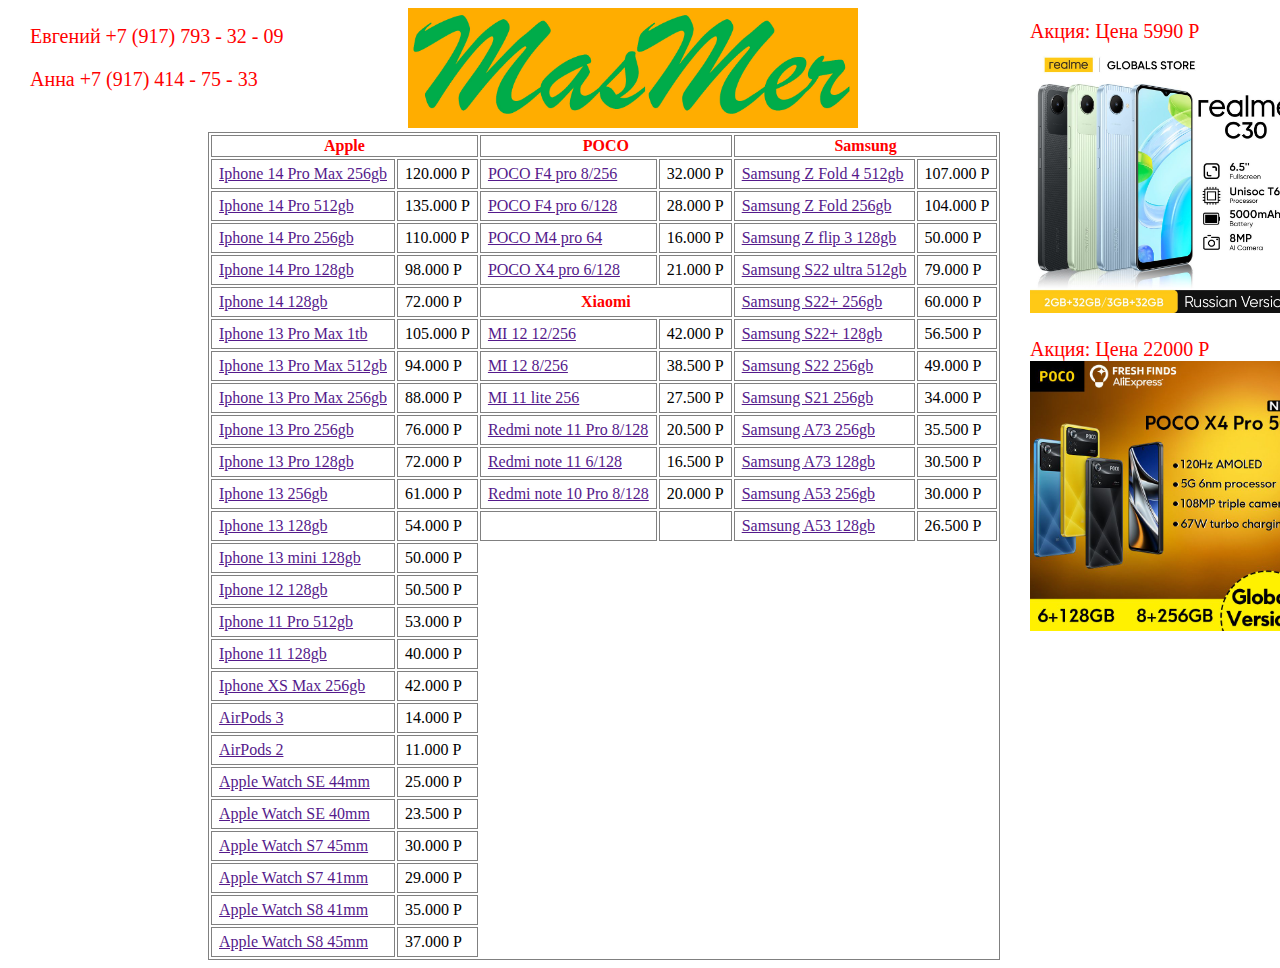
==== index.html @ 486fc2f9 "Test" ====
<!DOCTYPE html>
<html lang="en">
  <head>
    <link rel="stylesheet" href="Main.CSS" />
    <meta charset="UTF-8" />
    <meta name="viewport" content="width=device-width, initial-scale=1.0" />
    <title>Смартфоны</title>
  </head>
  <body>
    <img class="MasMer" src="MasMer.jpg" alt="" />
    <div class="Contact">
      <p>Евгений +7 (917) 793 - 32 - 09</p>
      <p>Анна +7 (917) 414 - 75 - 33</p>
    </div>
    <table>
      <tr>
        <th colspan="2">Apple</th>
        <th colspan="2">POCO</th>
        <th colspan="2">Samsung</th>
      </tr>

      <tr>
        <td>
          <a href="">Iphone 14 Pro Max 256gb</a>
        </td>
        <td>120.000 Р</td>

        <td>
          <a href="">POCO F4 pro 8/256</a>
        </td>
        <td>32.000 Р</td>

        <td>
          <a href="">Samsung Z Fold 4 512gb</a>
        </td>
        <td>107.000 Р</td>
      </tr>

      <tr>
        <td>
          <a href="">Iphone 14 Pro 512gb</a>
        </td>
        <td>135.000 Р</td>

        <td>
          <a href="">POCO F4 pro 6/128</a>
        </td>
        <td>28.000 Р</td>

        <td>
          <a href="">Samsung Z Fold 256gb</a>
        </td>
        <td>104.000 Р</td>
      </tr>

      <tr>
        <td>
          <a href="">Iphone 14 Pro 256gb</a>
        </td>
        <td>110.000 Р</td>

        <td>
          <a href="">POCO M4 pro 64</a>
        </td>
        <td>16.000 Р</td>

        <td>
          <a href="">Samsung Z flip 3 128gb</a>
        </td>
        <td>50.000 Р</td>
      </tr>

      <tr>
        <td>
          <a href="">Iphone 14 Pro 128gb</a>
        </td>
        <td>98.000 Р</td>

        <td>
          <a href="">POCO X4 pro 6/128</a>
        </td>
        <td>21.000 Р</td>

        <td>
          <a href="">Samsung S22 ultra 512gb</a>
        </td>
        <td>79.000 Р</td>
      </tr>

      <tr>
        <td>
          <a href="">Iphone 14 128gb</a>
        </td>
        <td>72.000 Р</td>

        <th colspan="2">Xiaomi</th>

        <td>
          <a href="">Samsung S22+ 256gb</a>
        </td>
        <td>60.000 Р</td>
      </tr>

      <tr>
        <td>
          <a href="">Iphone 13 Pro Max 1tb</a>
        </td>
        <td>105.000 Р</td>

        <td>
          <a href="">MI 12 12/256</a>
        </td>
        <td>42.000 Р</td>

        <td>
          <a href="">Samsung S22+ 128gb</a>
        </td>
        <td>56.500 Р</td>
      </tr>

      <tr>
        <td>
          <a href="">Iphone 13 Pro Max 512gb</a>
        </td>
        <td>94.000 Р</td>

        <td>
          <a href="">MI 12 8/256</a>
        </td>
        <td>38.500 Р</td>

        <td>
          <a href="">Samsung S22 256gb</a>
        </td>
        <td>49.000 Р</td>
      </tr>

      <tr>
        <td>
          <a href="">Iphone 13 Pro Max 256gb</a>
        </td>
        <td>88.000 Р</td>

        <td>
          <a href="">MI 11 lite 256</a>
        </td>
        <td>27.500 Р</td>

        <td>
          <a href="">Samsung S21 256gb</a>
        </td>
        <td>34.000 Р</td>
      </tr>

      <tr>
        <td>
          <a href="">Iphone 13 Pro 256gb</a>
        </td>
        <td>76.000 Р</td>

        <td>
          <a href="">Redmi note 11 Pro 8/128</a>
        </td>
        <td>20.500 Р</td>

        <td>
          <a href="">Samsung A73 256gb</a>
        </td>
        <td>35.500 Р</td>
      </tr>

      <tr>
        <td>
          <a href="">Iphone 13 Pro 128gb</a>
        </td>
        <td>72.000 Р</td>

        <td>
          <a href="">Redmi note 11 6/128</a>
        </td>
        <td>16.500 Р</td>

        <td>
          <a href="">Samsung A73 128gb</a>
        </td>
        <td>30.500 Р</td>
      </tr>

      <tr>
        <td>
          <a href="">Iphone 13 256gb</a>
        </td>
        <td>61.000 Р</td>

        <td>
          <a href="">Redmi note 10 Pro 8/128</a>
        </td>
        <td>20.000 Р</td>

        <td>
          <a href="">Samsung A53 256gb</a>
        </td>
        <td>30.000 Р</td>
      </tr>

      <tr>
        <td>
          <a href="">Iphone 13 128gb</a>
        </td>
        <td>54.000 Р</td>

        <td></td>
        <td></td>

        <td>
          <a href="">Samsung A53 128gb</a>
        </td>
        <td>26.500 Р</td>
      </tr>

      <tr>
        <td>
          <a href="">Iphone 13 mini 128gb</a>
        </td>
        <td>50.000 Р</td>
      </tr>

      <tr>
        <td>
          <a href="">Iphone 12 128gb</a>
        </td>
        <td>50.500 Р</td>
      </tr>

      <tr>
        <td>
          <a href="">Iphone 11 Pro 512gb</a>
        </td>
        <td>53.000 Р</td>
      </tr>

      <tr>
        <td>
          <a href="">Iphone 11 128gb</a>
        </td>
        <td>40.000 Р</td>
      </tr>

      <tr>
        <td>
          <a href="">Iphone XS Max 256gb</a>
        </td>
        <td>42.000 Р</td>
      </tr>

      <tr>
        <td>
          <a href="">AirPods 3</a>
        </td>
        <td>14.000 Р</td>
      </tr>

      <tr>
        <td>
          <a href="">AirPods 2</a>
        </td>
        <td>11.000 Р</td>
      </tr>

      <tr>
        <td>
          <a href="">Apple Watch SE 44mm</a>
        </td>
        <td>25.000 Р</td>
      </tr>

      <tr>
        <td>
          <a href="">Apple Watch SE 40mm</a>
        </td>
        <td>23.500 Р</td>
      </tr>

      <tr>
        <td>
          <a href="">Apple Watch S7 45mm</a>
        </td>
        <td>30.000 Р</td>
      </tr>

      <tr>
        <td>
          <a href="">Apple Watch S7 41mm</a>
        </td>
        <td>29.000 Р</td>
      </tr>

      <tr>
        <td>
          <a href="">Apple Watch S8 41mm</a>
        </td>
        <td>35.000 Р</td>
      </tr>

      <tr>
        <td>
          <a href="">Apple Watch S8 45mm</a>
        </td>
        <td>37.000 Р</td>
      </tr>
    </table>
    <div class="Discount">
      <p>Акция: Цена 5990 Р</p>
      <img class="DiscountImg" src="discount (1).jpg" alt="" />
      <p>Акция: Цена 22000 Р</p>
      <img class="DiscountImg" src="discount (2).jpg" alt="" />
    </div>
  </body>
</html>
---- Main.CSS ----
.MasMer {
  position: relative;
  left: 400px;
  max-height: 120px;
}

.Contact {
  position: absolute;
  font-size: 20px;
  top: 5px;
  left: 30px;
  color: rgb(255, 0, 0);
}

.DiscountImg {
  max-width: 280px;
  margin-top: -20px;
}

.Discount {
  position: absolute;
  left: 950px;
  top: 0px;
  font-size: 20px;
  color: rgb(255, 0, 0);
}

table {
  border: 1px solid grey;
  background-color: white;
  margin-left: 200px;
}
/* границы ячеек первого ряда таблицы */
th {
  border: 1px solid grey;
  color: rgb(255, 0, 0);
}
/* границы ячеек тела таблицы */
td {
  border: 1px solid grey;
  padding: 5px 7px;
}

@media (max-width: 2100px) {
  .Discount {
    left: 1050px;
  }
  .DiscountImg {
    max-width: 270px;
  }
  .MasMer {
    left: 400px;
    max-height: 120px;
  }
}
@media (max-width: 1870px) {
  .Discount {
    left: 1050px;
  }
  .DiscountImg {
    max-width: 270px;
  }
  .MasMer {
    left: 400px;
    max-height: 120px;
  }
}

@media (max-width: 1400px) {
  .Discount {
    left: 1030px;
  }
  .DiscountImg {
    max-width: 270px;
  }
  .MasMer {
    left: 400px;
    max-height: 120px;
  }
}

@media (max-width: 1100px) {
  .Discount {
    left: 800px;
  }
  .DiscountImg {
    max-width: 200px;
  }
  .MasMer {
    left: 300px;
    max-height: 110px;
  }
  table {
    margin-left: 0px;
  }
}

@media (max-width: 800px) {
  .Discount {
    left: 580px;
  }
  .DiscountImg {
    max-width: 200px;
  }
  .MasMer {
    left: 30px;
    max-height: 100px;
  }
}
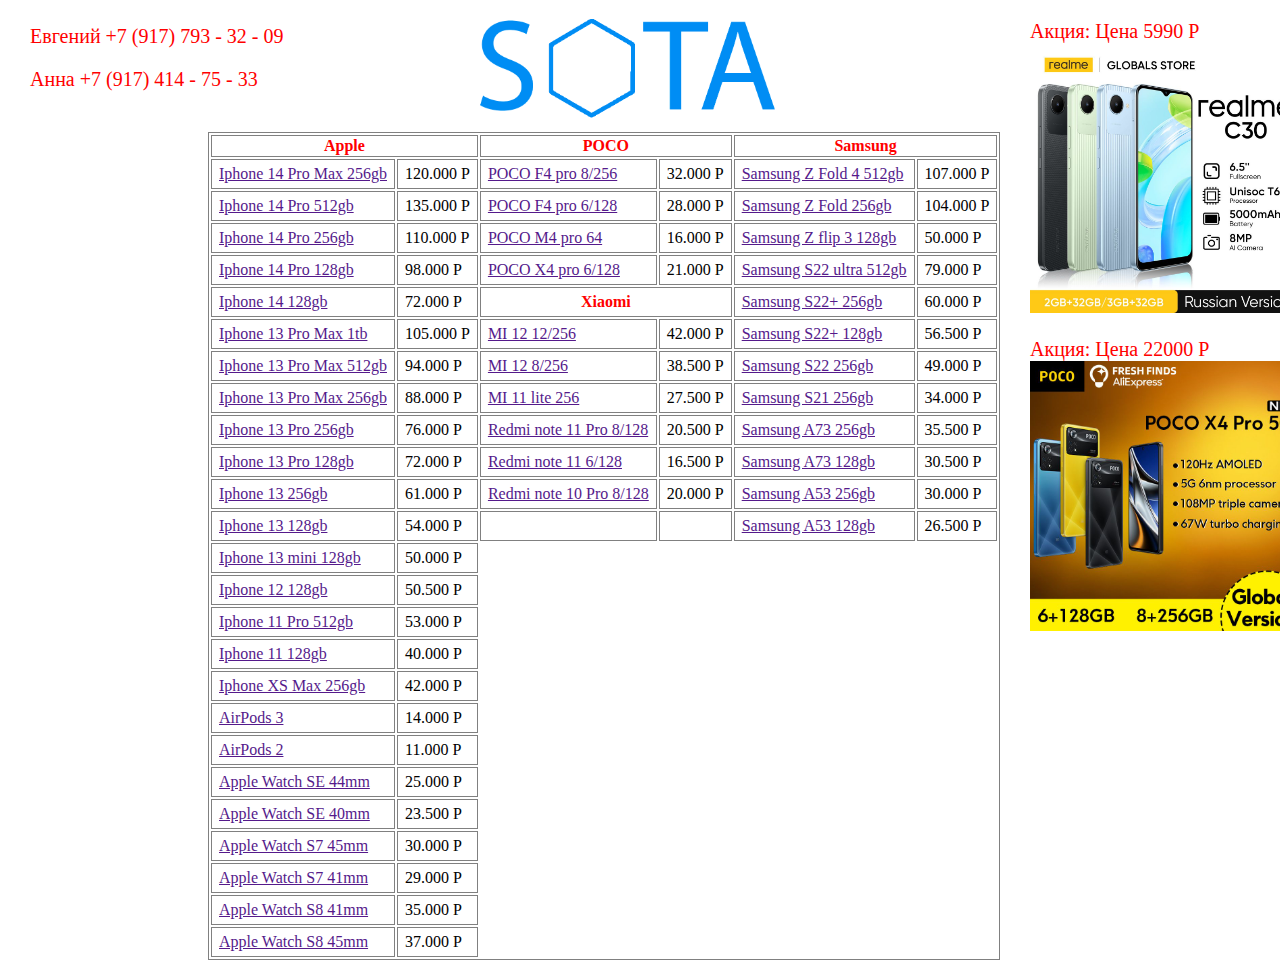
==== commit c5909f40: "test4" ====
--- a/index.html
+++ b/index.html
@@ -7,7 +7,7 @@
     <title>Смартфоны</title>
   </head>
   <body>
-    <img class="MasMer" src="MasMer.jpg" alt="" />
+    <img class="MasMer" src="SOTA_LOGO1.png" alt="" />
     <div class="Contact">
       <p>Евгений +7 (917) 793 - 32 - 09</p>
       <p>Анна +7 (917) 414 - 75 - 33</p>
--- a/Main.CSS
+++ b/Main.CSS
@@ -74,7 +74,7 @@
     max-width: 270px;
   }
   .MasMer {
-    left: 400px;
+    left: 460px;
     max-height: 120px;
   }
 }
@@ -107,3 +107,23 @@
     max-height: 100px;
   }
 }
+
+@media (max-width: 650px) {
+  .Discount {
+    left: 410px;
+  }
+  .DiscountImg {
+    max-width: 200px;
+  }
+  .MasMer {
+    left: 230px;
+    max-height: 50px;
+  }
+  .Contact {
+    font-size: 12px;
+  }
+  table {
+    margin-left: 0px;
+    font-size: 10px;
+  }
+}
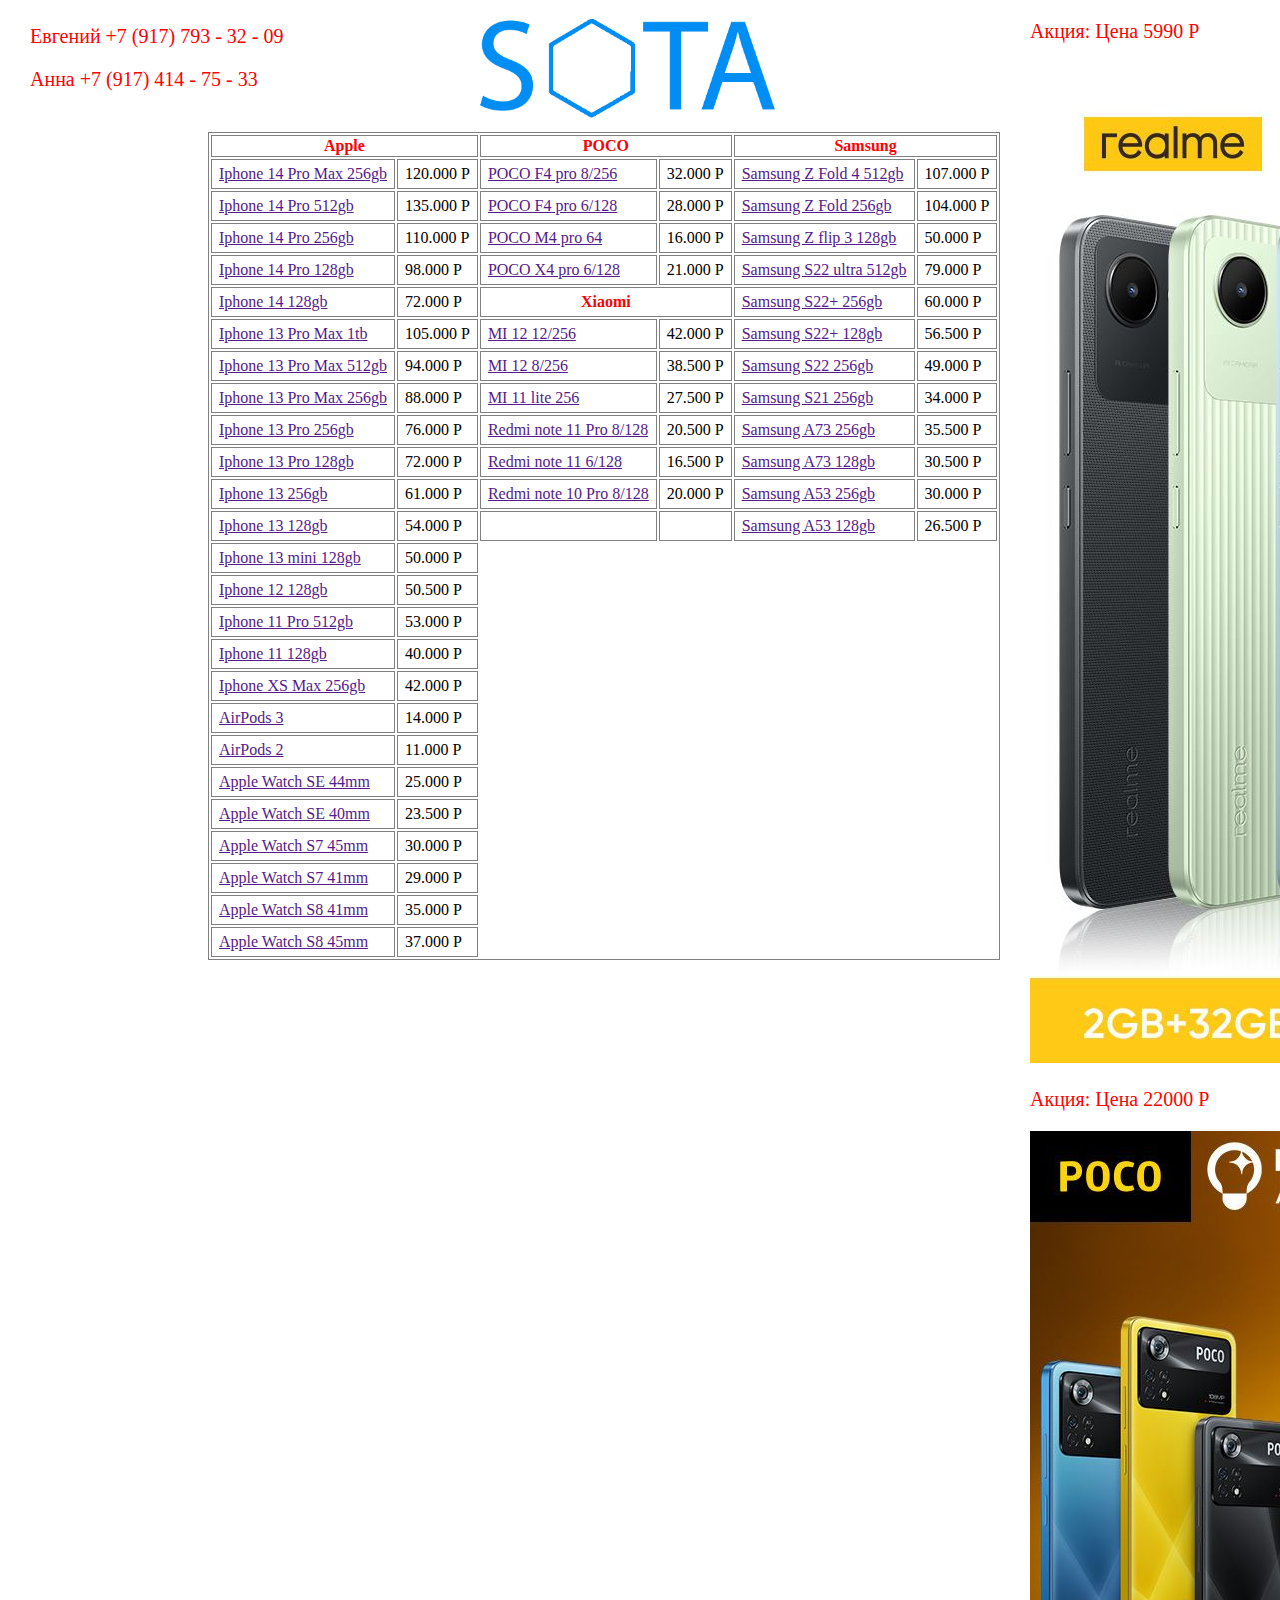
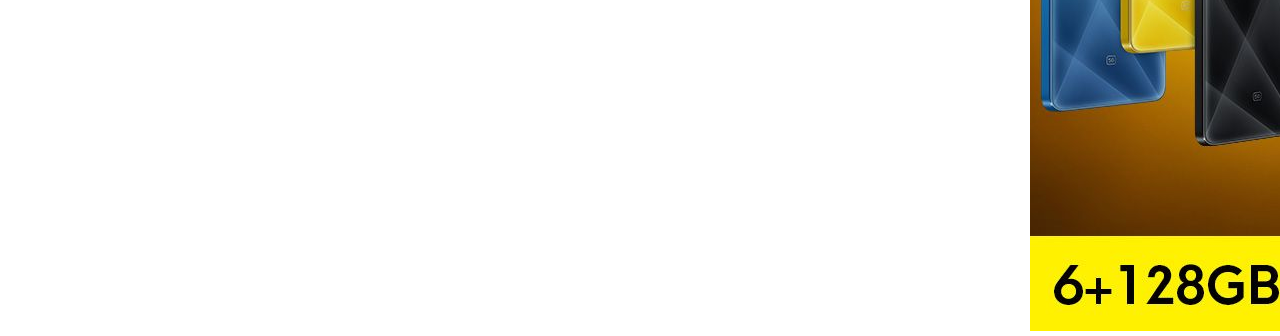
==== commit 5cb7bb2b: "test5" ====
--- a/index.html
+++ b/index.html
@@ -311,9 +311,9 @@
     </table>
     <div class="Discount">
       <p>Акция: Цена 5990 Р</p>
-      <img class="DiscountImg" src="discount (1).jpg" alt="" />
-      <p>Акция: Цена 22000 Р</p>
-      <img class="DiscountImg" src="discount (2).jpg" alt="" />
+      <img class="DiscountImg1" src="discount (1).jpg" alt="" />
+      <p class="Discount2">Акция: Цена 22000 Р</p>
+      <img class="DiscountImg2" src="discount (2).jpg" alt="" />
     </div>
   </body>
 </html>
--- a/Main.CSS
+++ b/Main.CSS
@@ -30,12 +30,12 @@
   background-color: white;
   margin-left: 200px;
 }
-/* границы ячеек первого ряда таблицы */
+
 th {
   border: 1px solid grey;
   color: rgb(255, 0, 0);
 }
-/* границы ячеек тела таблицы */
+
 td {
   border: 1px solid grey;
   padding: 5px 7px;
@@ -110,19 +110,33 @@
 
 @media (max-width: 650px) {
   .Discount {
-    left: 410px;
+    left: 310px;
+    font-size: 10px;
   }
-  .DiscountImg {
-    max-width: 200px;
+  .Discount2 {
+    left: 310px;
+    font-size: 0px;
+  }
+  .DiscountImg1 {
+    margin-top: -10px;
+    max-width: 90px;
+  }
+  .DiscountImg2 {
+    margin-top: -10px;
+    max-width: 0px;
   }
   .MasMer {
-    left: 230px;
+    top: 25px;
+    left: 160px;
     max-height: 50px;
   }
   .Contact {
+    top: 25px;
     font-size: 12px;
+    left: 10px;
   }
   table {
+    margin-top: 55px;
     margin-left: 0px;
     font-size: 10px;
   }
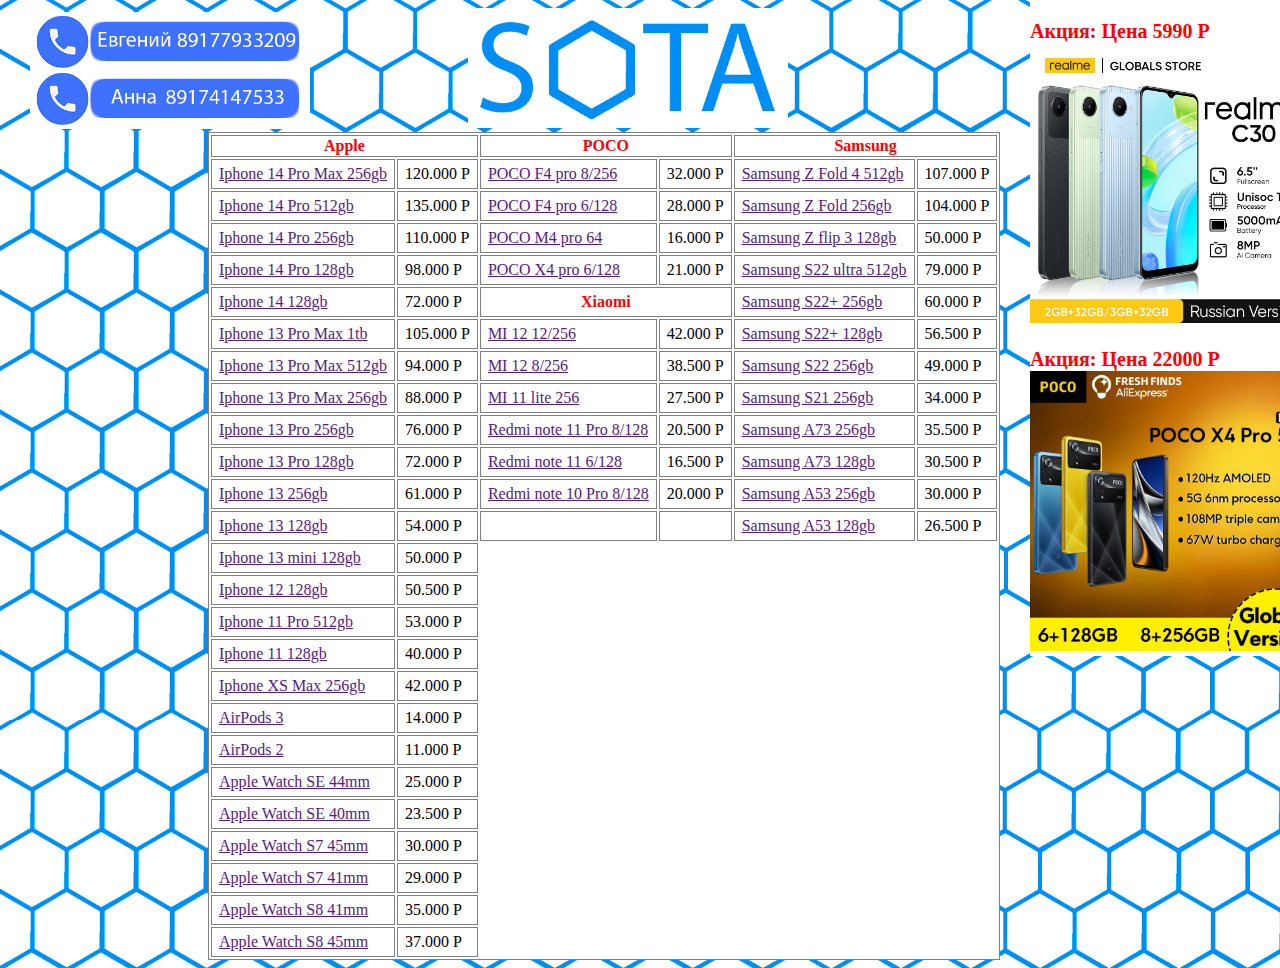
==== commit f766431b: "test6" ====
--- a/index.html
+++ b/index.html
@@ -9,8 +9,11 @@
   <body>
     <img class="MasMer" src="SOTA_LOGO1.png" alt="" />
     <div class="Contact">
-      <p>Евгений +7 (917) 793 - 32 - 09</p>
-      <p>Анна +7 (917) 414 - 75 - 33</p>
+      <!--<p>Евгений +7 (917) 793 - 32 - 09</p>-->
+      <!--<p>Анна +7 (917) 414 - 75 - 33</p>-->
+      <img class="ContactE" src="contactE.png" alt="">
+      <p></p>
+      <img class="ContactA" src="contactA.png" alt="">
     </div>
     <table>
       <tr>
--- a/Main.CSS
+++ b/Main.CSS
@@ -1,3 +1,7 @@
+body {
+  background-image: url(sots.png);
+  background-size: contain;
+}
 .MasMer {
   position: relative;
   left: 400px;
@@ -5,24 +9,38 @@
 }
 
 .Contact {
-  position: absolute;
+  /*position: absolute;
   font-size: 20px;
   top: 5px;
   left: 30px;
-  color: rgb(255, 0, 0);
+  color: rgb(255, 0, 0);*/
+  position: absolute;
+  top: 12px;
+  left: 30px;
 }
-
-.DiscountImg {
+.ContactE {
+  max-width: 280px;
+}
+.ContactA {
+  margin-top: -23px;
+  max-width: 280px;
+}
+.DiscountImg1 {
   max-width: 280px;
   margin-top: -20px;
 }
-
+.DiscountImg2 {
+  max-width: 280px;
+  margin-top: -20px;
+}
 .Discount {
   position: absolute;
   left: 950px;
   top: 0px;
   font-size: 20px;
+  font-weight: bold;
   color: rgb(255, 0, 0);
+  background-color: white;
 }
 
 table {
@@ -112,6 +130,7 @@
   .Discount {
     left: 310px;
     font-size: 10px;
+    top: -8px;
   }
   .Discount2 {
     left: 310px;
@@ -127,17 +146,24 @@
   }
   .MasMer {
     top: 25px;
-    left: 160px;
+    left: 150px;
     max-height: 50px;
   }
   .Contact {
     top: 25px;
     font-size: 12px;
-    left: 10px;
+    left: 0px;
   }
   table {
     margin-top: 55px;
     margin-left: 0px;
     font-size: 10px;
   }
+  .ContactE {
+    max-width: 150px;
+  }
+  .ContactA {
+    margin-top: -15px;
+    max-width: 150px;
+  }
 }
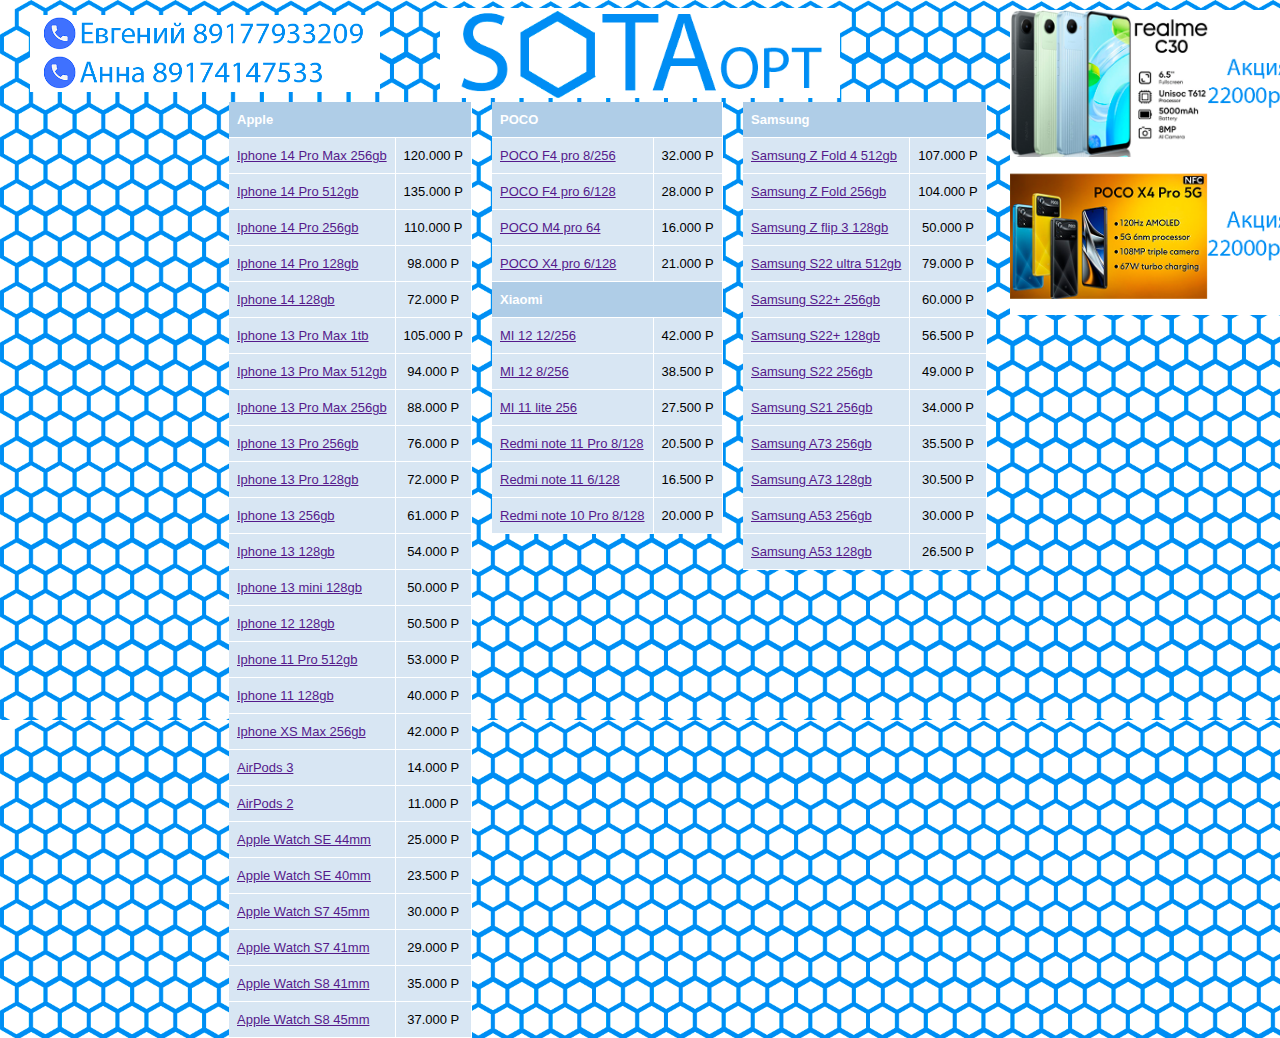
==== commit 094c54b2: "test7" ====
--- a/index.html
+++ b/index.html
@@ -7,316 +7,369 @@
     <title>Смартфоны</title>
   </head>
   <body>
-    <img class="MasMer" src="SOTA_LOGO1.png" alt="" />
-    <div class="Contact">
-      <!--<p>Евгений +7 (917) 793 - 32 - 09</p>-->
-      <!--<p>Анна +7 (917) 414 - 75 - 33</p>-->
-      <img class="ContactE" src="contactE.png" alt="">
-      <p></p>
-      <img class="ContactA" src="contactA.png" alt="">
+    <div class="container">
+      <div class="Logo">
+        <img class="LogoIMG" src="Logo.png" alt="" />
+      </div>
+      <div class="Contact">
+        <img class="ContactIMG" src="contact.png" alt="" />
+      </div>
+      <div class="Discount">
+        <img class="DiscountIMG1" src="disc1.png" alt="" />
+        <img class="DiscountIMG2" src="disc2.png" alt="" />
+      </div>
+      <div>
+        <table id="table1">
+          <tr>
+            <th colspan="2">Apple</th>
+          </tr>
+    
+          <tr>
+            <td>
+              <a href="">Iphone 14 Pro Max 256gb</a>
+            </td>
+            <td>120.000 Р</td>
+          </tr>
+    
+          <tr>
+            <td>
+              <a href="">Iphone 14 Pro 512gb</a>
+            </td>
+            <td>135.000 Р</td>
+          </tr>
+    
+          <tr>
+            <td>
+              <a href="">Iphone 14 Pro 256gb</a>
+            </td>
+            <td>110.000 Р</td>
+          </tr>
+    
+          <tr>
+            <td>
+              <a href="">Iphone 14 Pro 128gb</a>
+            </td>
+            <td>98.000 Р</td>
+          </tr>
+    
+          <tr>
+            <td>
+              <a href="">Iphone 14 128gb</a>
+            </td>
+            <td>72.000 Р</td>
+          </tr>
+    
+          <tr>
+            <td>
+              <a href="">Iphone 13 Pro Max 1tb</a>
+            </td>
+            <td>105.000 Р</td>
+          </tr>
+    
+          <tr>
+            <td>
+              <a href="">Iphone 13 Pro Max 512gb</a>
+            </td>
+            <td>94.000 Р</td>
+          </tr>
+    
+          <tr>
+            <td>
+              <a href="">Iphone 13 Pro Max 256gb</a>
+            </td>
+            <td>88.000 Р</td>
+          </tr>
+    
+          <tr>
+            <td>
+              <a href="">Iphone 13 Pro 256gb</a>
+            </td>
+            <td>76.000 Р</td>
+          </tr>
+    
+          <tr>
+            <td>
+              <a href="">Iphone 13 Pro 128gb</a>
+            </td>
+            <td>72.000 Р</td>
+          </tr>
+    
+          <tr>
+            <td>
+              <a href="">Iphone 13 256gb</a>
+            </td>
+            <td>61.000 Р</td>
+          </tr>
+    
+          <tr>
+            <td>
+              <a href="">Iphone 13 128gb</a>
+            </td>
+            <td>54.000 Р</td>
+          </tr>
+    
+          <tr>
+            <td>
+              <a href="">Iphone 13 mini 128gb</a>
+            </td>
+            <td>50.000 Р</td>
+          </tr>
+    
+          <tr>
+            <td>
+              <a href="">Iphone 12 128gb</a>
+            </td>
+            <td>50.500 Р</td>
+          </tr>
+    
+          <tr>
+            <td>
+              <a href="">Iphone 11 Pro 512gb</a>
+            </td>
+            <td>53.000 Р</td>
+          </tr>
+    
+          <tr>
+            <td>
+              <a href="">Iphone 11 128gb</a>
+            </td>
+            <td>40.000 Р</td>
+          </tr>
+    
+          <tr>
+            <td>
+              <a href="">Iphone XS Max 256gb</a>
+            </td>
+            <td>42.000 Р</td>
+          </tr>
+    
+          <tr>
+            <td>
+              <a href="">AirPods 3</a>
+            </td>
+            <td>14.000 Р</td>
+          </tr>
+    
+          <tr>
+            <td>
+              <a href="">AirPods 2</a>
+            </td>
+            <td>11.000 Р</td>
+          </tr>
+    
+          <tr>
+            <td>
+              <a href="">Apple Watch SE 44mm</a>
+            </td>
+            <td>25.000 Р</td>
+          </tr>
+    
+          <tr>
+            <td>
+              <a href="">Apple Watch SE 40mm</a>
+            </td>
+            <td>23.500 Р</td>
+          </tr>
+    
+          <tr>
+            <td>
+              <a href="">Apple Watch S7 45mm</a>
+            </td>
+            <td>30.000 Р</td>
+          </tr>
+    
+          <tr>
+            <td>
+              <a href="">Apple Watch S7 41mm</a>
+            </td>
+            <td>29.000 Р</td>
+          </tr>
+    
+          <tr>
+            <td>
+              <a href="">Apple Watch S8 41mm</a>
+            </td>
+            <td>35.000 Р</td>
+          </tr>
+    
+          <tr>
+            <td>
+              <a href="">Apple Watch S8 45mm</a>
+            </td>
+            <td>37.000 Р</td>
+          </tr>
+        </table>
+        <table id="table2">
+          <tr>
+            <th colspan="2">POCO</th>
+          </tr>
+  
+          <tr>
+            <td>
+              <a href="">POCO F4 pro 8/256</a>
+            </td>
+            <td>32.000 Р</td>
+          </tr>
+    
+          <tr>
+            <td>
+              <a href="">POCO F4 pro 6/128</a>
+            </td>
+            <td>28.000 Р</td>
+          </tr>
+    
+          <tr>
+            <td>
+              <a href="">POCO M4 pro 64</a>
+            </td>
+            <td>16.000 Р</td>
+          </tr>
+    
+          <tr>
+            <td>
+              <a href="">POCO X4 pro 6/128</a>
+            </td>
+            <td>21.000 Р</td>
+          </tr>
+    
+          <tr>
+            <th colspan="2">Xiaomi</th>
+          </tr>
+    
+          <tr>
+            <td>
+              <a href="">MI 12 12/256</a>
+            </td>
+            <td>42.000 Р</td>
+          </tr>
+    
+          <tr>
+            <td>
+              <a href="">MI 12 8/256</a>
+            </td>
+            <td>38.500 Р</td>
+          </tr>
+    
+          <tr>
+            <td>
+              <a href="">MI 11 lite 256</a>
+            </td>
+            <td>27.500 Р</td>
+          </tr>
+    
+          <tr>
+            <td>
+              <a href="">Redmi note 11 Pro 8/128</a>
+            </td>
+            <td>20.500 Р</td>
+          </tr>
+    
+          <tr>
+            <td>
+              <a href="">Redmi note 11 6/128</a>
+            </td>
+            <td>16.500 Р</td>
+          </tr>
+    
+          <tr>
+            <td>
+              <a href="">Redmi note 10 Pro 8/128</a>
+            </td>
+            <td>20.000 Р</td>
+          </tr>
+        </table>
+        <table id="table3">
+          <tr>
+            <th colspan="2">Samsung</th>
+          </tr>
+    
+          <tr>
+            <td>
+              <a href="">Samsung Z Fold 4 512gb</a>
+            </td>
+            <td>107.000 Р</td>
+          </tr>
+    
+          <tr>
+            <td>
+              <a href="">Samsung Z Fold 256gb</a>
+            </td>
+            <td>104.000 Р</td>
+          </tr>
+    
+          <tr>
+            <td>
+              <a href="">Samsung Z flip 3 128gb</a>
+            </td>
+            <td>50.000 Р</td>
+          </tr>
+    
+          <tr>
+            <td>
+              <a href="">Samsung S22 ultra 512gb</a>
+            </td>
+            <td>79.000 Р</td>
+          </tr>
+    
+          <tr>
+            <td>
+              <a href="">Samsung S22+ 256gb</a>
+            </td>
+            <td>60.000 Р</td>
+          </tr>
+    
+          <tr>
+            <td>
+              <a href="">Samsung S22+ 128gb</a>
+            </td>
+            <td>56.500 Р</td>
+          </tr>
+    
+          <tr>
+            <td>
+              <a href="">Samsung S22 256gb</a>
+            </td>
+            <td>49.000 Р</td>
+          </tr>
+    
+          <tr>
+            <td>
+              <a href="">Samsung S21 256gb</a>
+            </td>
+            <td>34.000 Р</td>
+          </tr>
+    
+          <tr>
+            <td>
+              <a href="">Samsung A73 256gb</a>
+            </td>
+            <td>35.500 Р</td>
+          </tr>
+    
+          <tr>
+            <td>
+              <a href="">Samsung A73 128gb</a>
+            </td>
+            <td>30.500 Р</td>
+          </tr>
+    
+          <tr>
+            <td>
+              <a href="">Samsung A53 256gb</a>
+            </td>
+            <td>30.000 Р</td>
+          </tr>
+    
+          <tr>
+            <td>
+              <a href="">Samsung A53 128gb</a>
+            </td>
+            <td>26.500 Р</td>
+          </tr>
+        </table>
+      </div>
     </div>
-    <table>
-      <tr>
-        <th colspan="2">Apple</th>
-        <th colspan="2">POCO</th>
-        <th colspan="2">Samsung</th>
-      </tr>
-
-      <tr>
-        <td>
-          <a href="">Iphone 14 Pro Max 256gb</a>
-        </td>
-        <td>120.000 Р</td>
-
-        <td>
-          <a href="">POCO F4 pro 8/256</a>
-        </td>
-        <td>32.000 Р</td>
-
-        <td>
-          <a href="">Samsung Z Fold 4 512gb</a>
-        </td>
-        <td>107.000 Р</td>
-      </tr>
-
-      <tr>
-        <td>
-          <a href="">Iphone 14 Pro 512gb</a>
-        </td>
-        <td>135.000 Р</td>
-
-        <td>
-          <a href="">POCO F4 pro 6/128</a>
-        </td>
-        <td>28.000 Р</td>
-
-        <td>
-          <a href="">Samsung Z Fold 256gb</a>
-        </td>
-        <td>104.000 Р</td>
-      </tr>
-
-      <tr>
-        <td>
-          <a href="">Iphone 14 Pro 256gb</a>
-        </td>
-        <td>110.000 Р</td>
-
-        <td>
-          <a href="">POCO M4 pro 64</a>
-        </td>
-        <td>16.000 Р</td>
-
-        <td>
-          <a href="">Samsung Z flip 3 128gb</a>
-        </td>
-        <td>50.000 Р</td>
-      </tr>
-
-      <tr>
-        <td>
-          <a href="">Iphone 14 Pro 128gb</a>
-        </td>
-        <td>98.000 Р</td>
-
-        <td>
-          <a href="">POCO X4 pro 6/128</a>
-        </td>
-        <td>21.000 Р</td>
-
-        <td>
-          <a href="">Samsung S22 ultra 512gb</a>
-        </td>
-        <td>79.000 Р</td>
-      </tr>
-
-      <tr>
-        <td>
-          <a href="">Iphone 14 128gb</a>
-        </td>
-        <td>72.000 Р</td>
-
-        <th colspan="2">Xiaomi</th>
-
-        <td>
-          <a href="">Samsung S22+ 256gb</a>
-        </td>
-        <td>60.000 Р</td>
-      </tr>
-
-      <tr>
-        <td>
-          <a href="">Iphone 13 Pro Max 1tb</a>
-        </td>
-        <td>105.000 Р</td>
-
-        <td>
-          <a href="">MI 12 12/256</a>
-        </td>
-        <td>42.000 Р</td>
-
-        <td>
-          <a href="">Samsung S22+ 128gb</a>
-        </td>
-        <td>56.500 Р</td>
-      </tr>
-
-      <tr>
-        <td>
-          <a href="">Iphone 13 Pro Max 512gb</a>
-        </td>
-        <td>94.000 Р</td>
-
-        <td>
-          <a href="">MI 12 8/256</a>
-        </td>
-        <td>38.500 Р</td>
-
-        <td>
-          <a href="">Samsung S22 256gb</a>
-        </td>
-        <td>49.000 Р</td>
-      </tr>
-
-      <tr>
-        <td>
-          <a href="">Iphone 13 Pro Max 256gb</a>
-        </td>
-        <td>88.000 Р</td>
-
-        <td>
-          <a href="">MI 11 lite 256</a>
-        </td>
-        <td>27.500 Р</td>
-
-        <td>
-          <a href="">Samsung S21 256gb</a>
-        </td>
-        <td>34.000 Р</td>
-      </tr>
-
-      <tr>
-        <td>
-          <a href="">Iphone 13 Pro 256gb</a>
-        </td>
-        <td>76.000 Р</td>
-
-        <td>
-          <a href="">Redmi note 11 Pro 8/128</a>
-        </td>
-        <td>20.500 Р</td>
-
-        <td>
-          <a href="">Samsung A73 256gb</a>
-        </td>
-        <td>35.500 Р</td>
-      </tr>
-
-      <tr>
-        <td>
-          <a href="">Iphone 13 Pro 128gb</a>
-        </td>
-        <td>72.000 Р</td>
-
-        <td>
-          <a href="">Redmi note 11 6/128</a>
-        </td>
-        <td>16.500 Р</td>
-
-        <td>
-          <a href="">Samsung A73 128gb</a>
-        </td>
-        <td>30.500 Р</td>
-      </tr>
-
-      <tr>
-        <td>
-          <a href="">Iphone 13 256gb</a>
-        </td>
-        <td>61.000 Р</td>
-
-        <td>
-          <a href="">Redmi note 10 Pro 8/128</a>
-        </td>
-        <td>20.000 Р</td>
-
-        <td>
-          <a href="">Samsung A53 256gb</a>
-        </td>
-        <td>30.000 Р</td>
-      </tr>
-
-      <tr>
-        <td>
-          <a href="">Iphone 13 128gb</a>
-        </td>
-        <td>54.000 Р</td>
-
-        <td></td>
-        <td></td>
-
-        <td>
-          <a href="">Samsung A53 128gb</a>
-        </td>
-        <td>26.500 Р</td>
-      </tr>
-
-      <tr>
-        <td>
-          <a href="">Iphone 13 mini 128gb</a>
-        </td>
-        <td>50.000 Р</td>
-      </tr>
-
-      <tr>
-        <td>
-          <a href="">Iphone 12 128gb</a>
-        </td>
-        <td>50.500 Р</td>
-      </tr>
-
-      <tr>
-        <td>
-          <a href="">Iphone 11 Pro 512gb</a>
-        </td>
-        <td>53.000 Р</td>
-      </tr>
-
-      <tr>
-        <td>
-          <a href="">Iphone 11 128gb</a>
-        </td>
-        <td>40.000 Р</td>
-      </tr>
-
-      <tr>
-        <td>
-          <a href="">Iphone XS Max 256gb</a>
-        </td>
-        <td>42.000 Р</td>
-      </tr>
-
-      <tr>
-        <td>
-          <a href="">AirPods 3</a>
-        </td>
-        <td>14.000 Р</td>
-      </tr>
-
-      <tr>
-        <td>
-          <a href="">AirPods 2</a>
-        </td>
-        <td>11.000 Р</td>
-      </tr>
-
-      <tr>
-        <td>
-          <a href="">Apple Watch SE 44mm</a>
-        </td>
-        <td>25.000 Р</td>
-      </tr>
-
-      <tr>
-        <td>
-          <a href="">Apple Watch SE 40mm</a>
-        </td>
-        <td>23.500 Р</td>
-      </tr>
-
-      <tr>
-        <td>
-          <a href="">Apple Watch S7 45mm</a>
-        </td>
-        <td>30.000 Р</td>
-      </tr>
-
-      <tr>
-        <td>
-          <a href="">Apple Watch S7 41mm</a>
-        </td>
-        <td>29.000 Р</td>
-      </tr>
-
-      <tr>
-        <td>
-          <a href="">Apple Watch S8 41mm</a>
-        </td>
-        <td>35.000 Р</td>
-      </tr>
-
-      <tr>
-        <td>
-          <a href="">Apple Watch S8 45mm</a>
-        </td>
-        <td>37.000 Р</td>
-      </tr>
-    </table>
-    <div class="Discount">
-      <p>Акция: Цена 5990 Р</p>
-      <img class="DiscountImg1" src="discount (1).jpg" alt="" />
-      <p class="Discount2">Акция: Цена 22000 Р</p>
-      <img class="DiscountImg2" src="discount (2).jpg" alt="" />
-    </div>
+    
+    
   </body>
 </html>
--- a/Main.CSS
+++ b/Main.CSS
@@ -1,169 +1,142 @@
 body {
-  background-image: url(sots.png);
-  background-size: contain;
+  background-image: url(Back.png);
+  background-size: cover;
 }
-.MasMer {
-  position: relative;
-  left: 400px;
-  max-height: 120px;
+
+.container {
+  padding: 0 15px;
+}
+
+.Logo {
+  text-align: center;
+}
+
+.LogoIMG {
+  max-width: 400px;
 }
 
 .Contact {
-  /*position: absolute;
-  font-size: 20px;
-  top: 5px;
-  left: 30px;
-  color: rgb(255, 0, 0);*/
   position: absolute;
-  top: 12px;
+  top: 15px;
   left: 30px;
 }
-.ContactE {
-  max-width: 280px;
+
+.ContactIMG {
+  max-width: 350px;
 }
-.ContactA {
-  margin-top: -23px;
-  max-width: 280px;
-}
-.DiscountImg1 {
-  max-width: 280px;
-  margin-top: -20px;
-}
-.DiscountImg2 {
-  max-width: 280px;
-  margin-top: -20px;
-}
+
 .Discount {
   position: absolute;
-  left: 950px;
-  top: 0px;
+  left: 1010px;
+  top: 10px;
   font-size: 20px;
   font-weight: bold;
   color: rgb(255, 0, 0);
   background-color: white;
 }
 
-table {
-  border: 1px solid grey;
-  background-color: white;
-  margin-left: 200px;
+.DiscountIMG1 {
+  max-width: 300px;
 }
 
-th {
-  border: 1px solid grey;
-  color: rgb(255, 0, 0);
+.DiscountIMG2 {
+  max-width: 300px;
 }
 
+table {
+  font-family: "Lucida Sans Unicode", "Lucida Grande", Sans-Serif;
+  font-size: 13px;
+  border-collapse: collapse;
+  text-align: center;
+}
+th,
 td {
-  border: 1px solid grey;
-  padding: 5px 7px;
+  /*background: #AFCDE7;
+  color: white;*/
+  padding: 10px 8px;
+}
+th,
+td {
+  border-style: solid;
+  border-width: 0 1px 1px 0;
+  border-color: white;
+}
+td {
+  background: #d8e6f3;
+}
+th {
+  background: #afcde7;
+  color: white;
+}
+th:first-child,
+td:first-child {
+  text-align: left;
 }
 
-@media (max-width: 2100px) {
+#table1 {
+  position: absolute;
+  left: 229px;
+}
+#table2 {
+  position: absolute;
+  left: 492px;
+}
+#table3 {
+  position: absolute;
+  left: 743px;
+}
+
+@media (max-width: 500px) {
+  .LogoIMG {
+    max-width: 330px;
+    margin-top: 20px;
+  }
+  .Contact {
+    top: 110px;
+    left: 22px;
+  }
+
+  .ContactIMG {
+    max-width: 370px;
+  }
+
   .Discount {
-    left: 1050px;
+    left: 22px;
+    top: 200px;
+    font-size: 20px;
+    font-weight: bold;
+    color: rgb(255, 0, 0);
+    background-color: white;
   }
-  .DiscountImg {
-    max-width: 270px;
+
+  .DiscountIMG1 {
+    max-width: 365px;
   }
-  .MasMer {
-    left: 400px;
-    max-height: 120px;
+
+  .DiscountIMG2 {
+    max-width: 0px;
+  }
+  table {
+    font-size: 14px;
+  }
+  th,
+  td {
+    padding: 10px 30.5px;
+  }
+
+  #table1 {
+    position: absolute;
+    top: 390px;
+    left: 22px;
+  }
+  #table2 {
+    position: absolute;
+    top: 1485px;
+    left: 27px;
+  }
+  #table3 {
+    position: absolute;
+    top: 1993px;
+    left: 22px;
   }
 }
-@media (max-width: 1870px) {
-  .Discount {
-    left: 1050px;
-  }
-  .DiscountImg {
-    max-width: 270px;
-  }
-  .MasMer {
-    left: 400px;
-    max-height: 120px;
-  }
-}
-
-@media (max-width: 1400px) {
-  .Discount {
-    left: 1030px;
-  }
-  .DiscountImg {
-    max-width: 270px;
-  }
-  .MasMer {
-    left: 460px;
-    max-height: 120px;
-  }
-}
-
-@media (max-width: 1100px) {
-  .Discount {
-    left: 800px;
-  }
-  .DiscountImg {
-    max-width: 200px;
-  }
-  .MasMer {
-    left: 300px;
-    max-height: 110px;
-  }
-  table {
-    margin-left: 0px;
-  }
-}
-
-@media (max-width: 800px) {
-  .Discount {
-    left: 580px;
-  }
-  .DiscountImg {
-    max-width: 200px;
-  }
-  .MasMer {
-    left: 30px;
-    max-height: 100px;
-  }
-}
-
-@media (max-width: 650px) {
-  .Discount {
-    left: 310px;
-    font-size: 10px;
-    top: -8px;
-  }
-  .Discount2 {
-    left: 310px;
-    font-size: 0px;
-  }
-  .DiscountImg1 {
-    margin-top: -10px;
-    max-width: 90px;
-  }
-  .DiscountImg2 {
-    margin-top: -10px;
-    max-width: 0px;
-  }
-  .MasMer {
-    top: 25px;
-    left: 150px;
-    max-height: 50px;
-  }
-  .Contact {
-    top: 25px;
-    font-size: 12px;
-    left: 0px;
-  }
-  table {
-    margin-top: 55px;
-    margin-left: 0px;
-    font-size: 10px;
-  }
-  .ContactE {
-    max-width: 150px;
-  }
-  .ContactA {
-    margin-top: -15px;
-    max-width: 150px;
-  }
-}
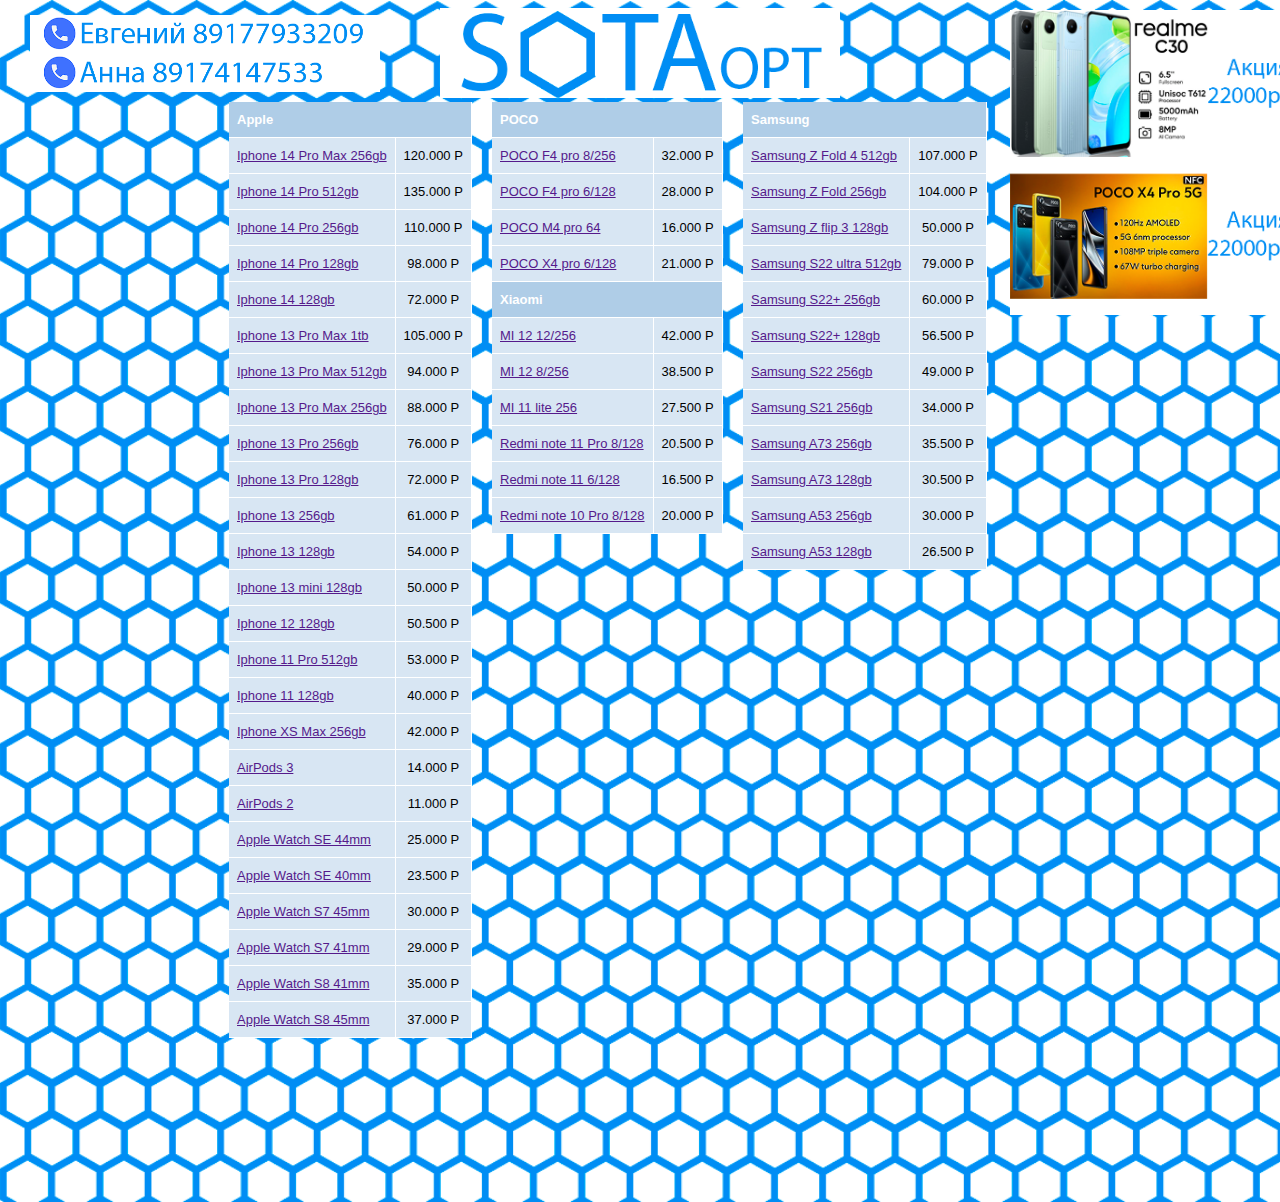
==== commit 9e41616e: "nhjkl" ====
--- a/index.html
+++ b/index.html
@@ -18,7 +18,7 @@
         <img class="DiscountIMG1" src="disc1.png" alt="" />
         <img class="DiscountIMG2" src="disc2.png" alt="" />
       </div>
-      <div>
+      <div class="alltable">
         <table id="table1">
           <tr>
             <th colspan="2">Apple</th>
@@ -370,6 +370,6 @@
       </div>
     </div>
     
-    
+    <div class="end"></div>
   </body>
 </html>
--- a/Main.CSS
+++ b/Main.CSS
@@ -85,6 +85,9 @@
   position: absolute;
   left: 743px;
 }
+.end {
+  margin-top: 1100px;
+}
 
 @media (max-width: 500px) {
   .LogoIMG {
@@ -131,12 +134,14 @@
   }
   #table2 {
     position: absolute;
-    top: 1485px;
+    top: 1415px;
     left: 27px;
   }
   #table3 {
     position: absolute;
-    top: 1993px;
+    top: 1900px;
     left: 22px;
   }
+
+
 }
